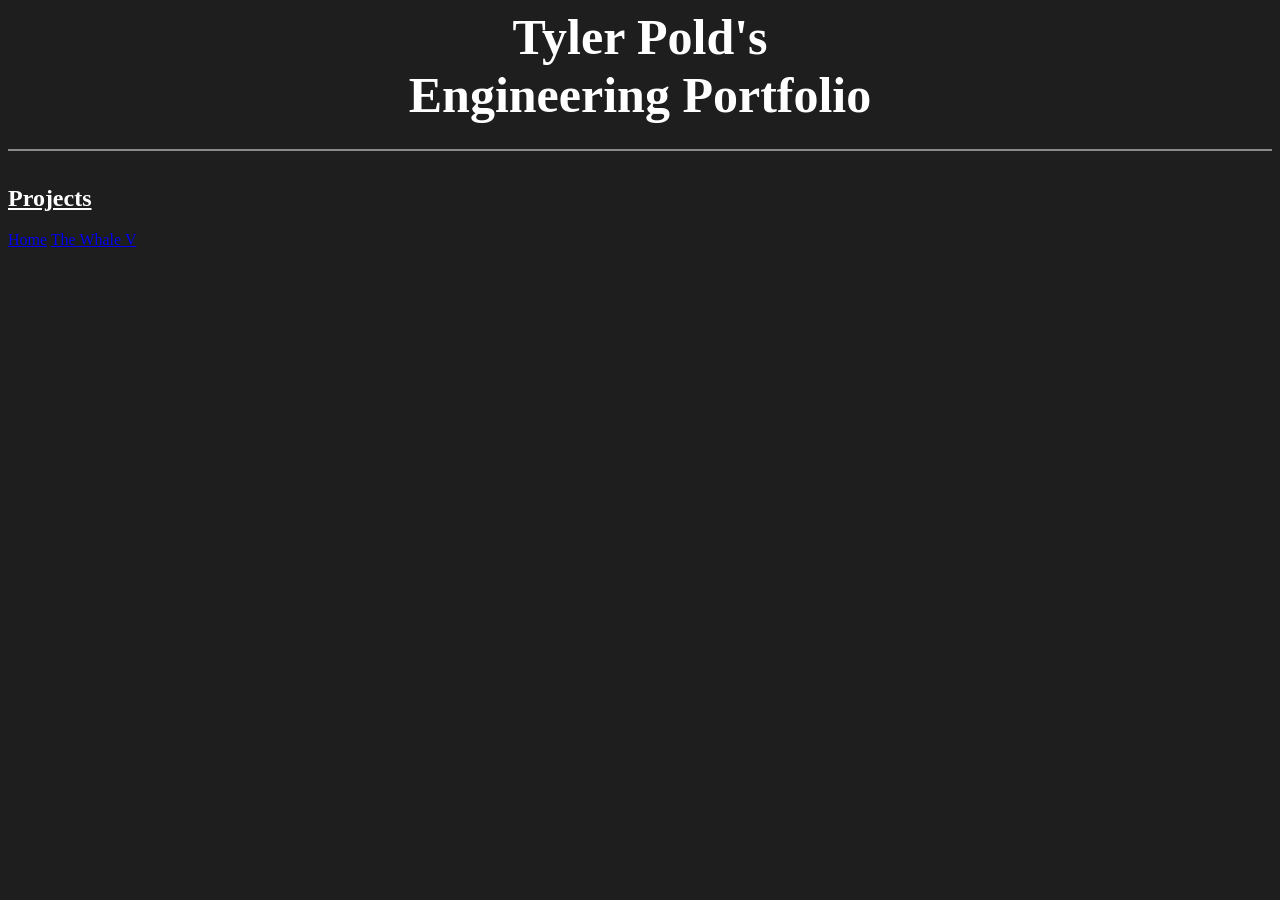
==== index.html @ 71395fa8 "updates" ====
<html>
<head>
<link rel="preconnect" href="https://fonts.googleapis.com">
<link rel="preconnect" href="https://fonts.gstatic.com" crossorigin>
<link href="https://fonts.googleapis.com/css2?family=Gelasio:ital,wght@0,400..700;1,400..700&display=swap" rel="stylesheet">
<link rel="stylesheet" href="style.css">

<h1 class="title">
Tyler Pold's <br> Engineering Portfolio
<hr>
</h1>
</head>
<body>
    <h2> <b><u> Projects </u></b></h2>
    <nav>
        <a href="index.html">Home</a>
        <a href="The_Whale_V.html">The Whale V</a>
    </nav>
</body>
</html>

<!-- git add index.html
 git add script.js
 git add style.css
 git add The_Whale_V.html
 git add images
git commit -m "updates"
git push -->
---- style.css ----
.title {
    color: white;
    text-align: center;
    font-size: 50;
}
body {
    background-color: #1e1e1e; /* dark gray */
    color: white; /* text color so it’s readable */
}
.p1 {
    font-size: 35;
    font-family: 'Times New Roman', Times, serif;
}
hr {
    border: none;          /* remove default border */
    height: 2px;           /* thickness */
    background-color: rgb(138, 136, 136); /* color of the line */
    width: 100%;           /* full width */
}
WhaleV_img {
    width: 200px;
    height: 200px;
    align-items: center;
}
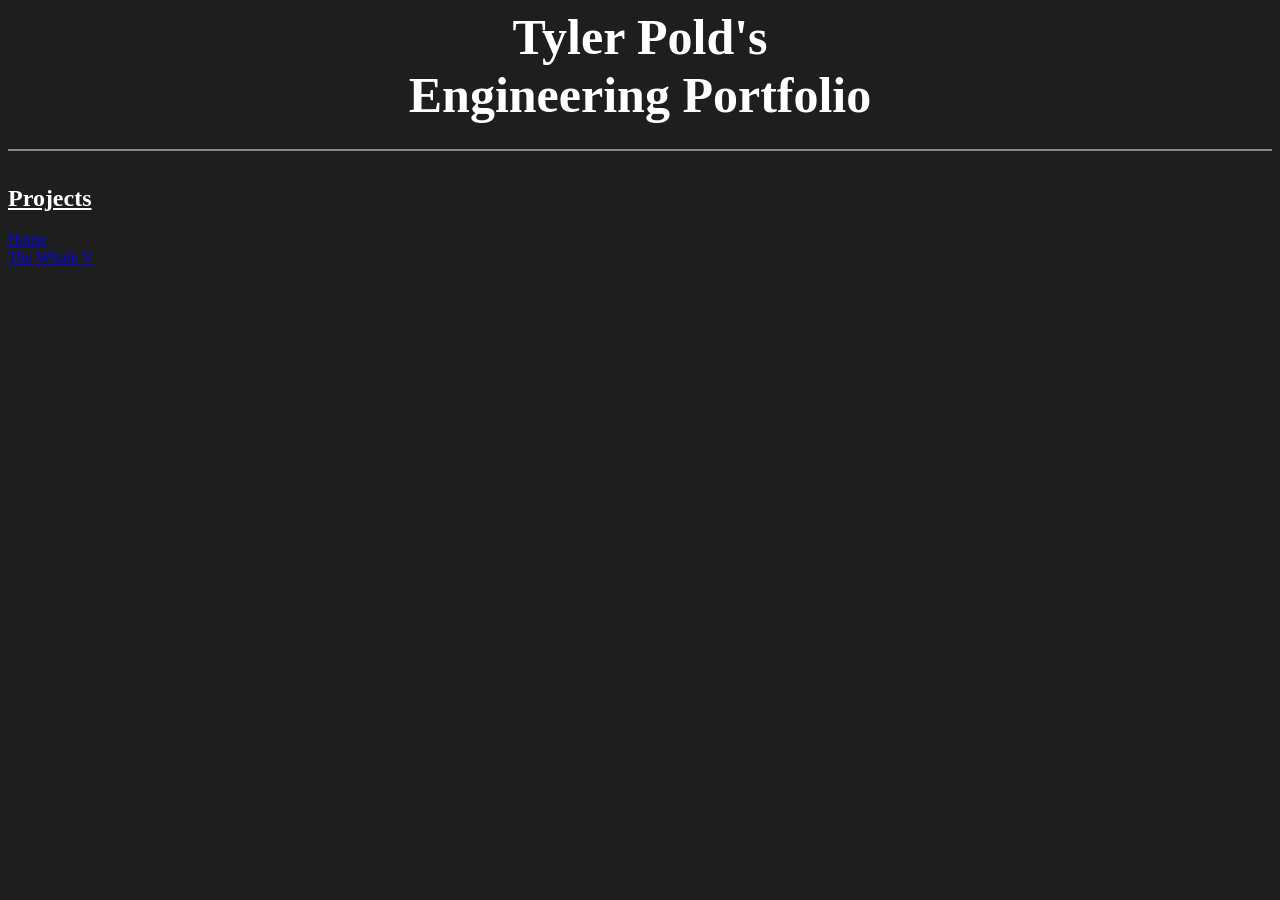
==== commit 0d566ad9: "updates" ====
--- a/index.html
+++ b/index.html
@@ -14,6 +14,7 @@
     <h2> <b><u> Projects </u></b></h2>
     <nav>
         <a href="index.html">Home</a>
+        <br>
         <a href="The_Whale_V.html">The Whale V</a>
     </nav>
 </body>
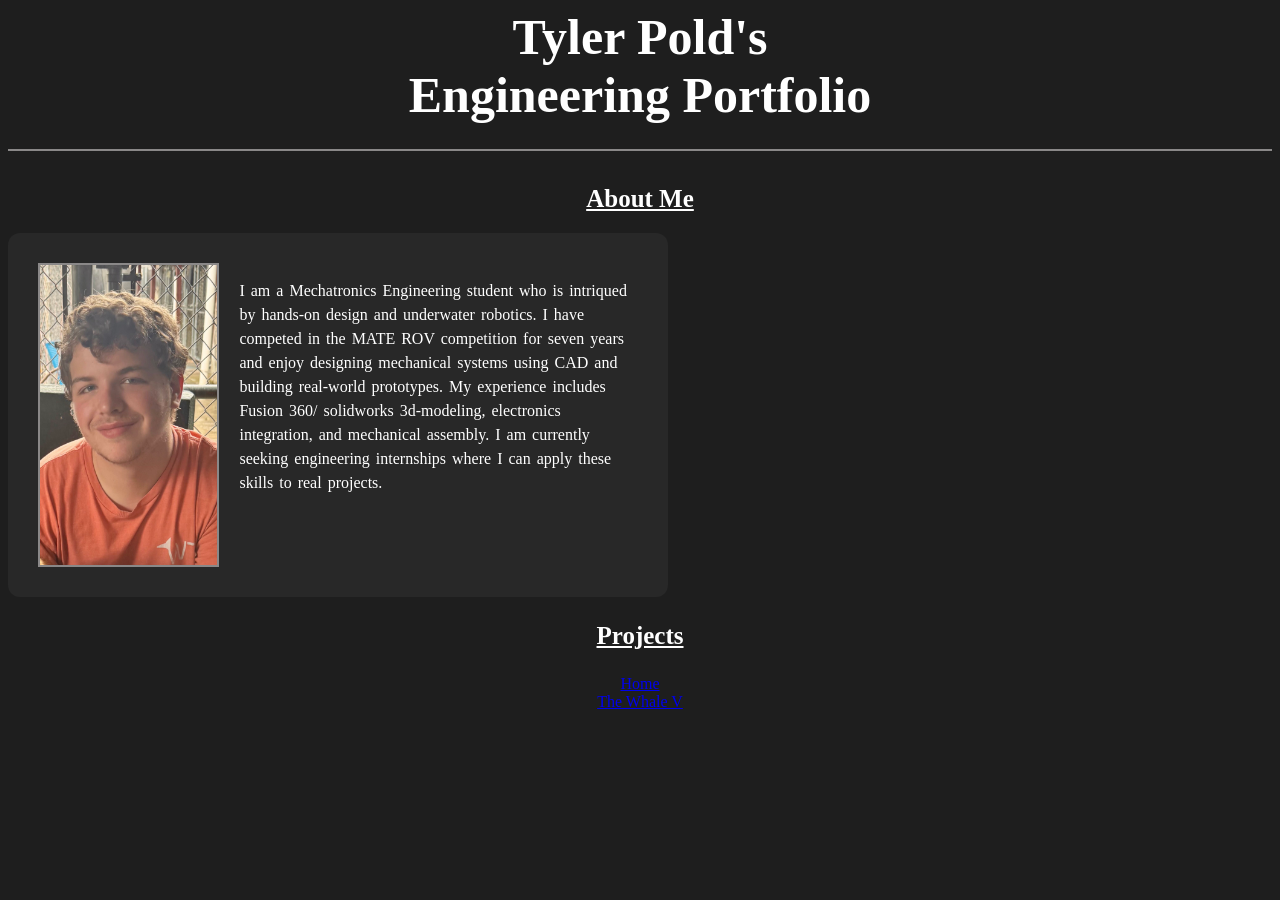
==== commit f9b44108: "updates" ====
--- a/index.html
+++ b/index.html
@@ -11,8 +11,21 @@
 </h1>
 </head>
 <body>
-    <h2> <b><u> Projects </u></b></h2>
-    <nav>
+    <h2 class="subtitle">
+        <b><u>About Me</u></b>
+    </h2>
+    <div class="image_txt">
+    <img src="images\me.png" alt="Picture of Tyler Pold" class="WhaleV_img">
+    <p>
+I am a Mechatronics Engineering student who is intriqued by hands-on design 
+and underwater robotics. I have competed in the MATE ROV competition for seven 
+years and enjoy designing mechanical systems using CAD and building real-world prototypes.
+ My experience includes Fusion 360/ solidworks 3d-modeling, electronics integration, and mechanical assembly.
+  I am currently seeking engineering internships where I can apply these skills to real projects.
+    </p>
+    </div>
+    <h3 class="subtitle"> <b><u> Projects </u></b></h3>
+    <nav text-align="center">
         <a href="index.html">Home</a>
         <br>
         <a href="The_Whale_V.html">The Whale V</a>
@@ -25,5 +38,6 @@
  git add style.css
  git add The_Whale_V.html
  git add images
+ git add files
 git commit -m "updates"
 git push -->
--- a/style.css
+++ b/style.css
@@ -2,6 +2,11 @@
     color: white;
     text-align: center;
     font-size: 50;
+}
+.subtitle {
+    color: white;
+    text-align: center;
+    font-size: 25;
 }
 body {
     background-color: #1e1e1e; /* dark gray */
@@ -12,13 +17,72 @@
     font-family: 'Times New Roman', Times, serif;
 }
 hr {
-    border: none;          /* remove default border */
-    height: 2px;           /* thickness */
-    background-color: rgb(138, 136, 136); /* color of the line */
-    width: 100%;           /* full width */
+    border: none;
+    height: 2px;
+    background-color: rgb(138, 136, 136);
+    width: 100%;
 }
-WhaleV_img {
-    width: 200px;
+rect {
+    width: 300px;
+    height: 300px;
+    position: absolute;
+    z-index: 1;
+    background-color: rgb(138, 136, 136);
+    border-radius: 12px;
+}
+.WhaleV_img {
+    width: 300px;
+    height: 300px;
+    display: block;
+    margin-left: 0;
+    border: 2px solid rgb(138, 136, 136);
+}
+.image_txt {
+    display: flex;
+    gap: 20px;
+    max-width: 600px;
+    word-spacing: 2;
+    line-height: 1.5;
+    background-color: rgb(40,40,40);
+    padding: 30px;
+    border-radius: 12px;
+}
+.txt1 {
+    word-spacing: 2;
+    line-height: 1.5;
+    text-align: center;
+}
+.image_txt2 {
+    display: flex;
+    gap: 20px;
+    max-width: 600px;
+    word-spacing: 2;
+    line-height: 1.5;
+    text-align: left;
+    margin-left: auto;
+    background-color: rgb(40,40,40);
+    padding: 30px;
+    border-radius: 12px;
+}
+.CAD1 {
+    width: 300px;
     height: 200px;
+    border: 2px solid rgb(187, 187, 187);
+    margin-left: auto;
+}
+.PDF1 {
+    display: flex;
     align-items: center;
+    height: 600px;
+    justify-content: center;
+}
+nav {
+    text-align: center;
+}
+.Tylerpng {
+    width: 300px;
+    height: auto;
+    display: block;
+    margin-left: 0;
+    border: 2px solid rgb(138, 136, 136);
 }
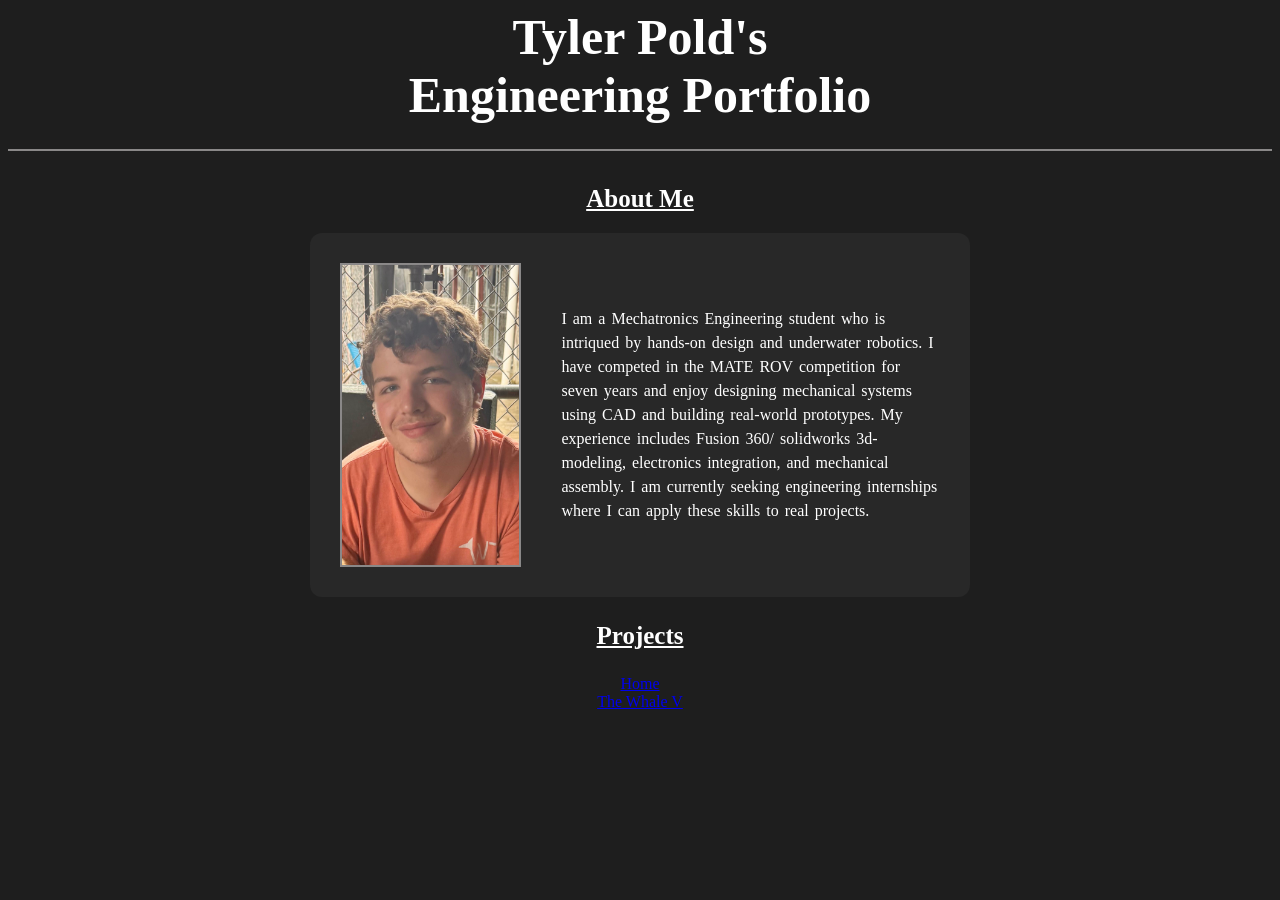
==== commit 09e81055: "updates" ====
--- a/index.html
+++ b/index.html
@@ -14,7 +14,7 @@
     <h2 class="subtitle">
         <b><u>About Me</u></b>
     </h2>
-    <div class="image_txt">
+    <div class="image_txt3">
     <img src="images\me.png" alt="Picture of Tyler Pold" class="WhaleV_img">
     <p>
 I am a Mechatronics Engineering student who is intriqued by hands-on design 
--- a/style.css
+++ b/style.css
@@ -64,6 +64,23 @@
     padding: 30px;
     border-radius: 12px;
 }
+.image_txt3 {
+    display: flex;
+    gap: 20px;
+    max-width: 600px;
+    word-spacing: 2;
+    line-height: 1.5;
+    background-color: rgb(40,40,40);
+    padding: 30px;
+    border-radius: 12px;
+    align-items: center;
+    justify-content: center;
+    display: flex;
+    align-items: center;
+    gap: 40px;
+    margin: 0 auto;
+    width: fit-content;     
+}
 .CAD1 {
     width: 300px;
     height: 200px;
@@ -83,6 +100,6 @@
     width: 300px;
     height: auto;
     display: block;
-    margin-left: 0;
+    margin-left: auto;
     border: 2px solid rgb(138, 136, 136);
 }
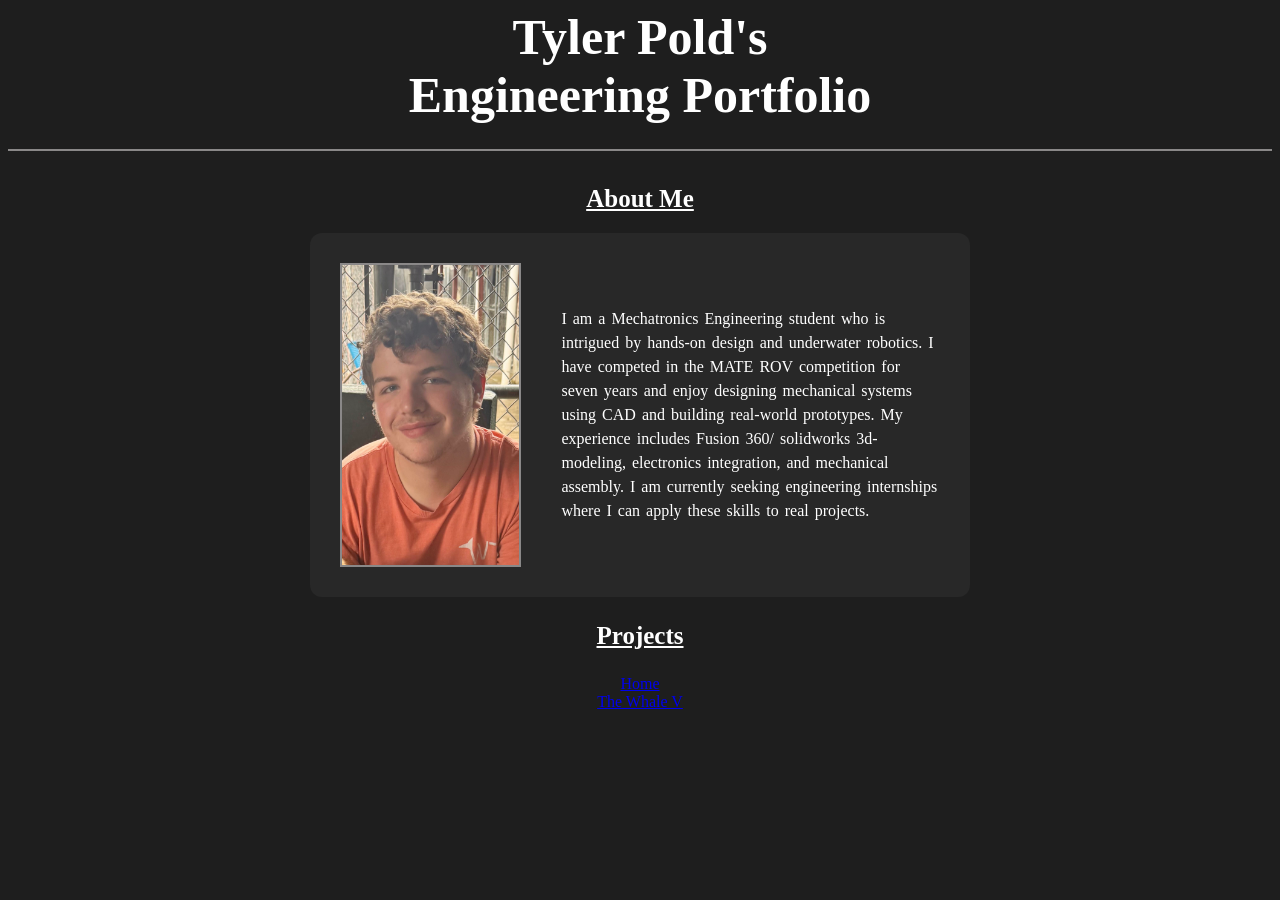
==== commit ca708235: "updates" ====
--- a/index.html
+++ b/index.html
@@ -17,7 +17,7 @@
     <div class="image_txt3">
     <img src="images\me.png" alt="Picture of Tyler Pold" class="WhaleV_img">
     <p>
-I am a Mechatronics Engineering student who is intriqued by hands-on design 
+I am a Mechatronics Engineering student who is intrigued by hands-on design 
 and underwater robotics. I have competed in the MATE ROV competition for seven 
 years and enjoy designing mechanical systems using CAD and building real-world prototypes.
  My experience includes Fusion 360/ solidworks 3d-modeling, electronics integration, and mechanical assembly.
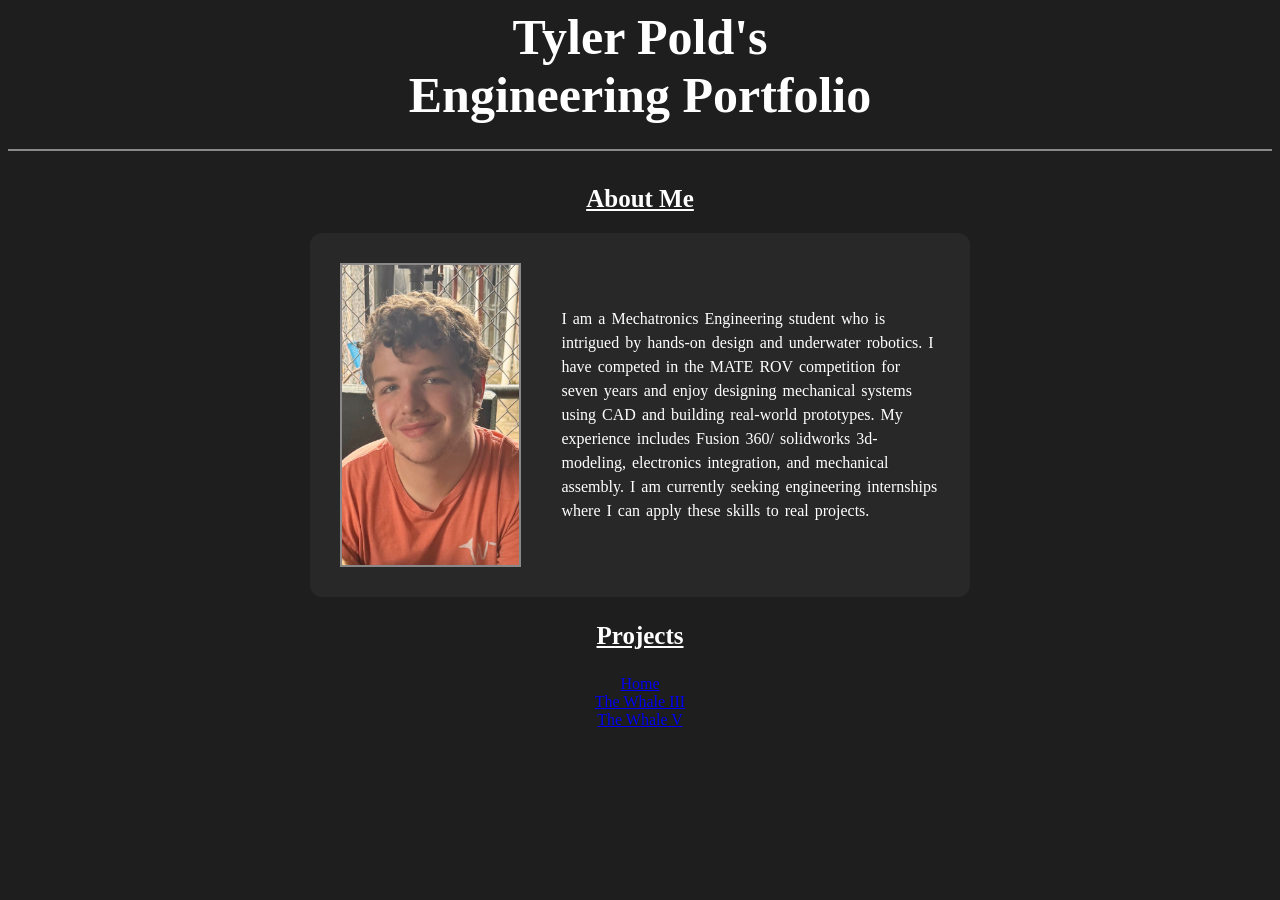
==== commit cd1e514a: "updates" ====
--- a/index.html
+++ b/index.html
@@ -28,6 +28,8 @@
     <nav text-align="center">
         <a href="index.html">Home</a>
         <br>
+        <a href="The_Whale_3.html">The Whale III</a>
+        <br>
         <a href="The_Whale_V.html">The Whale V</a>
     </nav>
 </body>
--- a/style.css
+++ b/style.css
@@ -36,6 +36,22 @@
     display: block;
     margin-left: 0;
     border: 2px solid rgb(138, 136, 136);
+}
+.Whale3_img {
+    height: 198px;
+    width: 337px;
+    display: block;
+    margin-left: 0;
+    border: 2px solid rgb(138, 136, 136);
+}
+.Whale3_man {
+    height: 291px;
+    width: 331px;
+    display: block;
+    margin-left: auto;
+    margin-right: auto;
+    border: 4px solid rgb(138, 136, 136);
+    background-color:white
 }
 .image_txt {
     display: flex;
